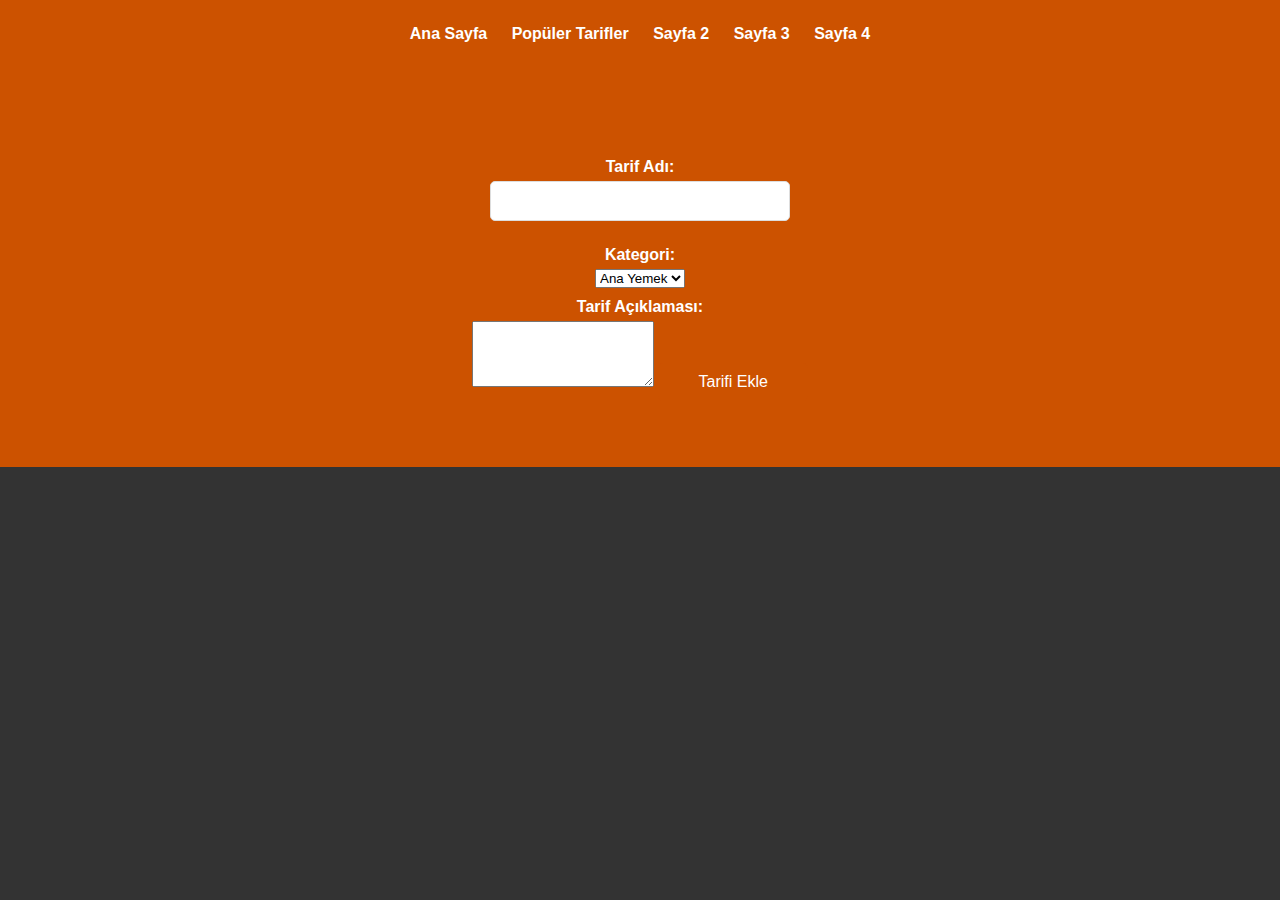
==== sayfa3.html @ 660b114f "Add files via upload" ====
<html>
<head>
    <link rel="stylesheet" href="styles1.css">
</head>
<body>
    <header>
        <nav>
            <a href="index.html">Ana Sayfa</a>
            <a href="sayfa1.html">Popüler Tarifler</a>
            <a href="sayfa2.html">Sayfa 2</a>
            <a href="sayfa3.html">Sayfa 3</a>
            <a href="sayfa4.html">Sayfa 4</a>
        </nav>
   <main>
    <section id="tarif-ekle">
        <h2>Tarifinizi Paylaşın</h2>
        <form id="tarif-formu">
            <label for="tarif-adi">Tarif Adı:</label>
            <input type="text" id="tarif-adi" name="tarif-adi" required>

            <label for="kategori">Kategori:</label>
            <select id="kategori" name="kategori">
                <option value="ana-yemek">Ana Yemek</option>
                <option value="tatli">Tatlı</option>
                <option value="aperatif">Aperatif</option>
                <option value="corbalar">Çorbalar</option>
            </select>

            <label for="tarif-aciklama">Tarif Açıklaması:</label>
            <textarea id="tarif-aciklama" name="tarif-aciklama" rows="4" required></textarea>

            <button type="submit">Tarifi Ekle</button>
        </form>
    </section>
   </main>

</body>

</html>
---- styles1.css ----
body {
    font-family: Arial, sans-serif;
    margin: 0;
    padding: 0;
    background-color: #333;
    color: #ede2e2;
}


header {
    background-color: #cc5200;
    color: white;
    padding: 15px 10px;
    text-align: center;
}

header h1 {
    margin: 5px;
}

nav {
    margin: 10px 0;
}

nav a {
    margin: 0 10px;
    color: white;
    text-decoration: none;
    font-weight: bold;
}

nav a:hover {
    text-decoration: underline;
}

/* Ana içerik */
main {
    padding: 20px;
}

main h2 {
    color: #cc5200;
    border-bottom: 2px solid #cc5200;
    display: inline-block;
    margin-bottom: 15px;
}

/* Form Stilleri */
form {
    margin-top: 20px;
}

label {
    display: block;
    margin: 10px 0 5px;
    font-weight: bold;
}

input[type="text"],
input[type="email"],
input[type="number"],
button {
    padding: 10px;
    font-size: 1em;
    margin-bottom: 15px;
    border: 1px solid #ddd;
    border-radius: 5px;
    width: 100%;
    max-width: 300px;
}

button {
    background-color: #cc5200;
    color: white;
    border: none;
    cursor: pointer;
    max-width: 150px;
}

button:hover {
    background-color: #cc5200;
}

/* Liste Stilleri */
ul {
    list-style: none;
    padding: 0;
}

ul li {
    background-color: #eef;
    margin: 5px 0;
    padding: 10px;
    border: 1px solid #ccc;
    border-radius: 5px;
}

/* Footer */
footer {
    text-align: center;
    padding: 10px;
    background-color: #ddd;
    margin-top: 20px;
}
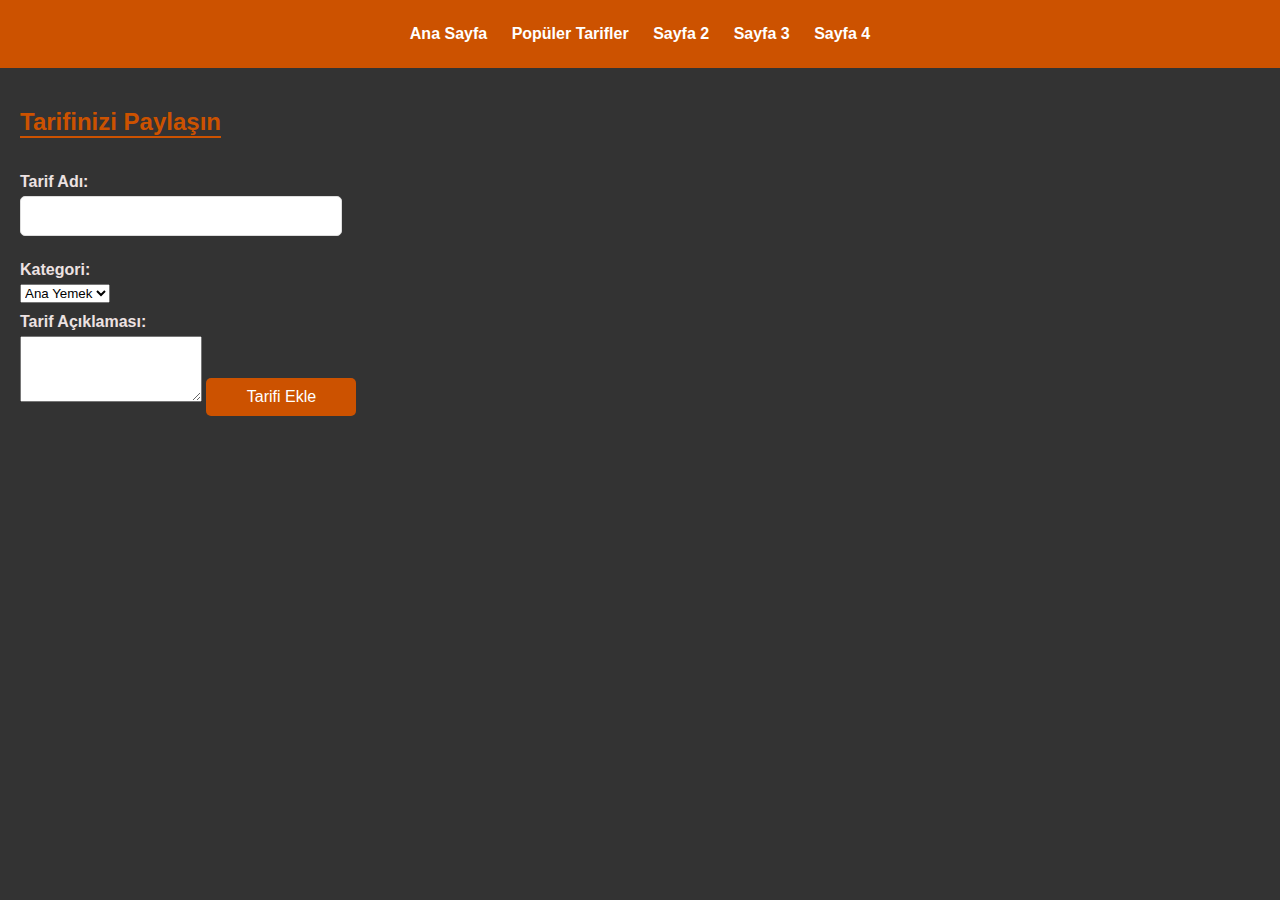
==== commit 0d2d5acd: "Add files via upload" ====
--- a/sayfa3.html
+++ b/sayfa3.html
@@ -1,6 +1,42 @@
+<!DOCTYPE html>
 <html>
 <head>
     <link rel="stylesheet" href="styles1.css">
+    <script>
+        document.addEventListener("DOMContentLoaded", function() {
+            const form = document.getElementById("tarif-formu");
+            const tarifListesi = document.createElement("div");
+            tarifListesi.id = "tarif-listesi";
+            document.body.appendChild(tarifListesi);
+
+            form.addEventListener("submit", function(event) {
+                event.preventDefault();
+
+                const tarifAdi = document.getElementById("tarif-adi").value;
+                const kategori = document.getElementById("kategori").value;
+                const tarifAciklama = document.getElementById("tarif-aciklama").value;
+
+             
+                const yeniTarif = document.createElement("div");
+                yeniTarif.classList.add("tarif");
+
+                const tarifHTML = `
+                    <h3>${tarifAdi}</h3>
+                    <p><strong>Kategori:</strong> ${kategori}</p>
+                    <p><strong>Açıklama:</strong> ${tarifAciklama}</p>
+                    <hr>
+                `;
+
+                yeniTarif.innerHTML = tarifHTML;
+
+            
+                tarifListesi.appendChild(yeniTarif);
+
+                
+                form.reset();
+            });
+        });
+    </script>
 </head>
 <body>
     <header>
@@ -11,29 +47,28 @@
             <a href="sayfa3.html">Sayfa 3</a>
             <a href="sayfa4.html">Sayfa 4</a>
         </nav>
-   <main>
-    <section id="tarif-ekle">
-        <h2>Tarifinizi Paylaşın</h2>
-        <form id="tarif-formu">
-            <label for="tarif-adi">Tarif Adı:</label>
-            <input type="text" id="tarif-adi" name="tarif-adi" required>
+    </header>
+    <main>
+        <section id="tarif-ekle">
+            <h2>Tarifinizi Paylaşın</h2>
+            <form id="tarif-formu">
+                <label for="tarif-adi">Tarif Adı:</label>
+                <input type="text" id="tarif-adi" name="tarif-adi" required>
 
-            <label for="kategori">Kategori:</label>
-            <select id="kategori" name="kategori">
-                <option value="ana-yemek">Ana Yemek</option>
-                <option value="tatli">Tatlı</option>
-                <option value="aperatif">Aperatif</option>
-                <option value="corbalar">Çorbalar</option>
-            </select>
+                <label for="kategori">Kategori:</label>
+                <select id="kategori" name="kategori">
+                    <option value="ana-yemek">Ana Yemek</option>
+                    <option value="tatli">Tatlı</option>
+                    <option value="aperatif">Aperatif</option>
+                    <option value="corbalar">Çorbalar</option>
+                </select>
 
-            <label for="tarif-aciklama">Tarif Açıklaması:</label>
-            <textarea id="tarif-aciklama" name="tarif-aciklama" rows="4" required></textarea>
+                <label for="tarif-aciklama">Tarif Açıklaması:</label>
+                <textarea id="tarif-aciklama" name="tarif-aciklama" rows="4" required></textarea>
 
-            <button type="submit">Tarifi Ekle</button>
-        </form>
-    </section>
-   </main>
-
+                <button type="submit">Tarifi Ekle</button>
+            </form>
+        </section>
+    </main>
 </body>
-
 </html>--- a/styles1.css
+++ b/styles1.css
@@ -33,7 +33,6 @@
     text-decoration: underline;
 }
 
-/* Ana içerik */
 main {
     padding: 20px;
 }
@@ -45,7 +44,6 @@
     margin-bottom: 15px;
 }
 
-/* Form Stilleri */
 form {
     margin-top: 20px;
 }
@@ -81,7 +79,7 @@
     background-color: #cc5200;
 }
 
-/* Liste Stilleri */
+
 ul {
     list-style: none;
     padding: 0;
@@ -95,10 +93,18 @@
     border-radius: 5px;
 }
 
-/* Footer */
+
 footer {
     text-align: center;
     padding: 10px;
     background-color: #ddd;
     margin-top: 20px;
 }
+#bilgiKutusu {
+    background-color: #cc520d; 
+    color: #333;              
+    border: 1px solid #ccc;   
+    padding: 10px;            
+    border-radius: 5px;       
+    margin-top: 20px;        
+}
